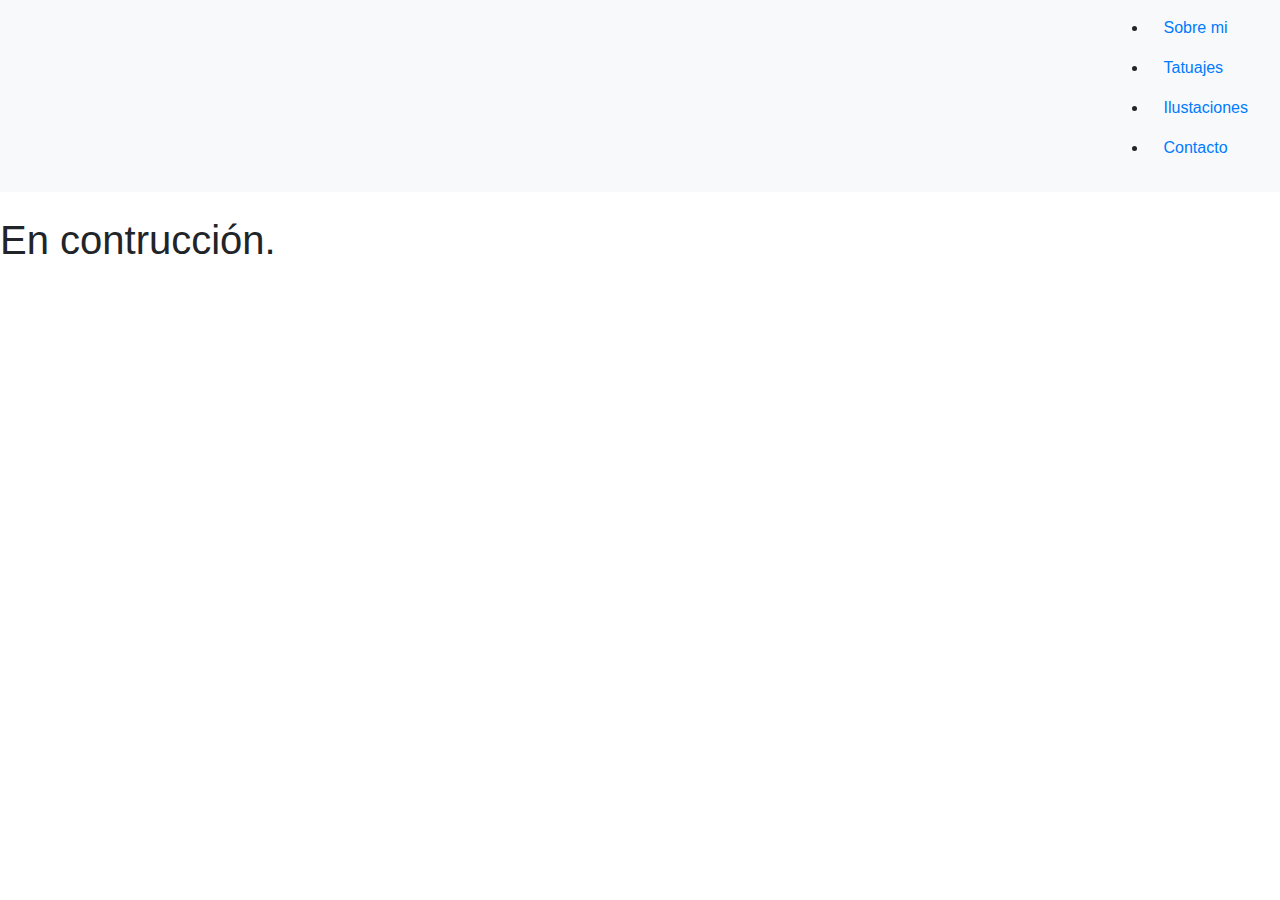
==== pages/contacto.html @ 29fcb174 "correcciones2preentrega" ====
<html lang="en">

<head>
    <meta charset="UTF-8">
    <meta http-equiv="X-UA-Compatible" content="IE=edge">
    <meta name="viewport" content="width=device-width, initial-scale=1.0">
    <link rel="stylesheet" href="css/style.css">
    <link rel="stylesheet" href="https://cdn.jsdelivr.net/npm/bootstrap@4.5.3/dist/css/bootstrap.min.css">
    <title>Document</title>
</head>

<body>
    <div>
        <div>
            <header>
                <nav class="navbar navbar-light bg-light" class="nav justify-content-center">
                    <div>
                        <a class="navbar-brand" href="#">
                            <img class="logonav" src="/docs/4.5/assets/brand/bootstrap-solid.svg" width="10" height="10" alt="" loading="lazy">
                        </a>
                    </div>
                     <ul>
                        <li class="nav-item"><a class="nav-link active" class="linkNav " href="../proyectonube/pages/sobre mi.html">Sobre mi</a></li>
                        <li class="nav-item"><a class="nav-link active" class="linkNav " href="../proyectonube/pages/tatuajes.html">Tatuajes</a></li>
                        <li class="nav-item"><a class="nav-link active" class="linkNav " href="../proyectonube/pages/ilustraciones.html">Ilustaciones</a></li>
                        <li class="nav-item"><a class="nav-link disable" class="linkNav " href="../proyectonube/pages/contacto.html" tabindex="-1" aria-disabled- "true">Contacto</a></li>
                    </ul>
                </nav>
            </header>
        </div>
        <br>
        <div>
            <h1>En contrucción.</h1>
        </div>
        <div><iframe src="https://www.google.com/maps/embed?pb=!1m18!1m12!1m3!1d196.49960147776392!2d-57.54464319206545!3d-38.000609200000014!2m3!1f0!2f0!3f0!3m2!1i1024!2i768!4f13.1!3m3!1m2!1s0x9584dc1ae30340d9%3A0xa132039259825fe3!2zR2FsZXLDrWEgU2FuIE1hcnTDrW4!5e0!3m2!1ses-419!2sar!4v1676749091906!5m2!1ses-419!2sar" width="400" height="300" style="border:0;" allowfullscreen="" loading="lazy" referrerpolicy="no-referrer-when-downgrade"></iframe>
        </div>
    </div>

    <script src="https://code.jquery.com/jquery-3.5.1.slim.min.js" integrity="sha384-DfXdz2htPH0lsSSs5nCTpuj/zy4C+OGpamoFVy38MVBnE+IbbVYUew+OrCXaRkfj" crossorigin="anonymous"></script>
    <script src="https://cdn.jsdelivr.net/npm/bootstrap@4.5.3/dist/js/bootstrap.bundle.min.js" integrity="sha384-ho+j7jyWK8fNQe+A12Hb8AhRq26LrZ/JpcUGGOn+Y7RsweNrtN/tE3MoK7ZeZDyx" crossorigin="anonymous"></script>
</body>

</html>
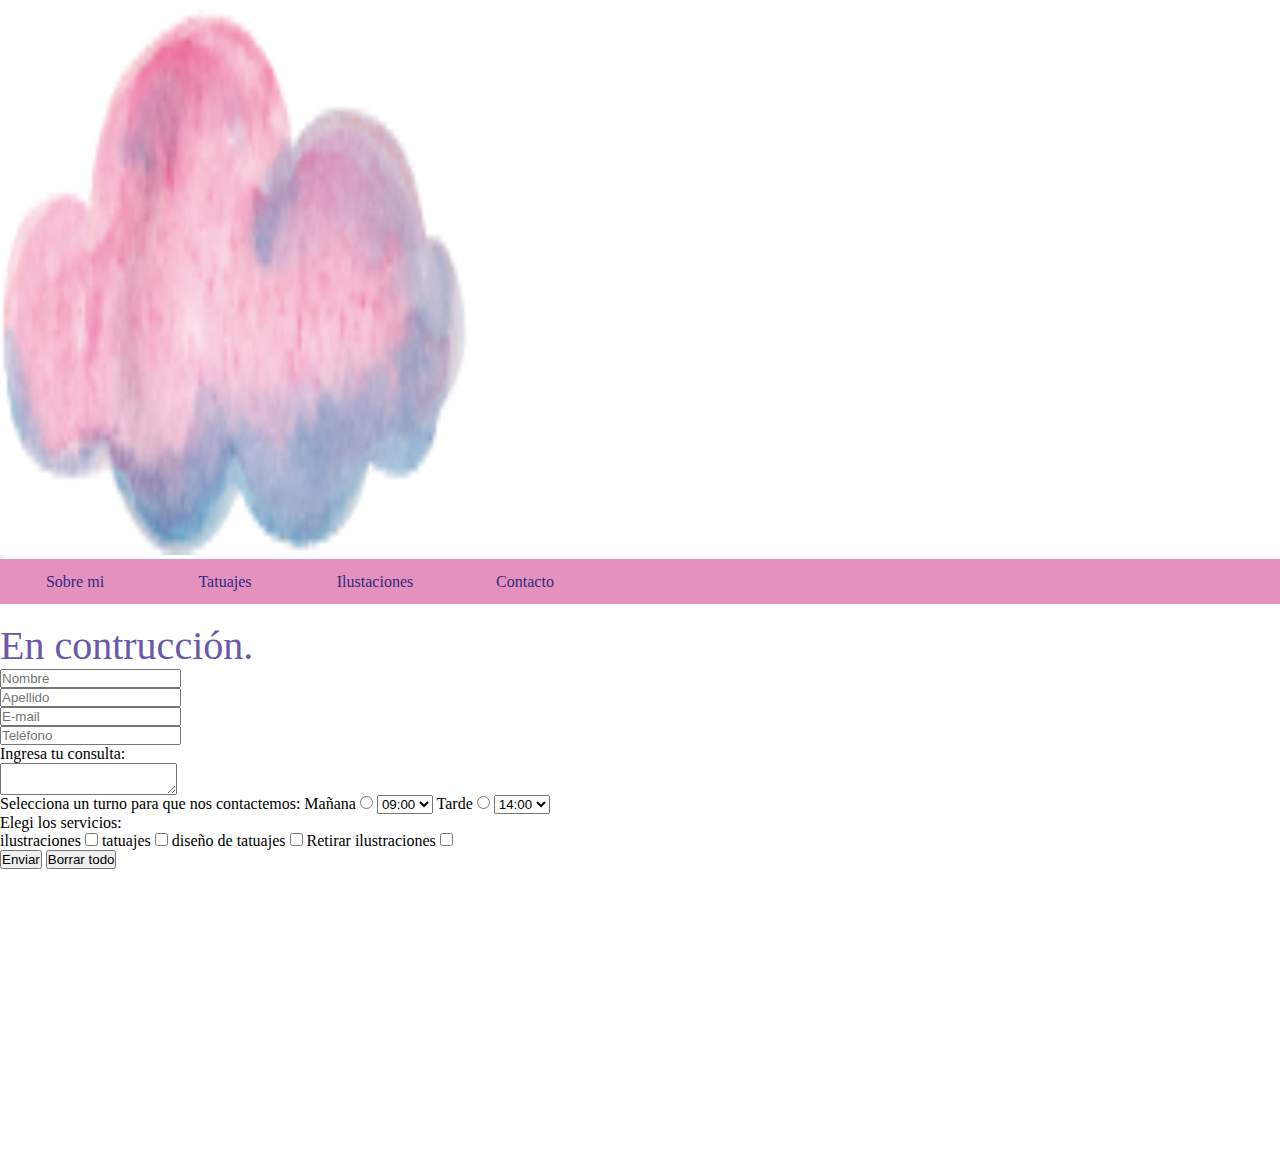
==== commit 477401e0: "segunda-entrega-correccion" ====
--- a/pages/contacto.html
+++ b/pages/contacto.html
@@ -1,12 +1,13 @@
 <html lang="en">
 
 <head>
-    <meta charset="UTF-8">
-    <meta http-equiv="X-UA-Compatible" content="IE=edge">
-    <meta name="viewport" content="width=device-width, initial-scale=1.0">
-    <link rel="stylesheet" href="css/style.css">
-    <link rel="stylesheet" href="https://cdn.jsdelivr.net/npm/bootstrap@4.5.3/dist/css/bootstrap.min.css">
-    <title>Document</title>
+        <title>Samantha nube 9</title>
+    <!-- Required meta tags -->
+    <meta charset=utf-8>
+    <meta name=viewport content="width=device-width, initial-sacale=1">
+    <link rel="stylesheet" href="../css/style.css">
+    <!--<link rel="stylesheet" href="https://cdn.jsdelivr.net/npm/bootstrap@4.5.3/dist/css/bootstrap.min.css"> -->
+    <title>Contacto</title>
 </head>
 
 <body>
@@ -19,6 +20,12 @@
                             <img class="logonav" src="/docs/4.5/assets/brand/bootstrap-solid.svg" width="10" height="10" alt="" loading="lazy">
                         </a>
                     </div>
+                            <div class="logo">
+                                <a class="navbar-brand" href="../index.html"><img src="../asset/imagenes/logo nube sam.png" alt="logo"></a></div> 
+                                <button class="navbar-toggler navbar-light bg-info" type="button" data-toggle="collapse" data-target="#navbarNavDropdown" aria-controls="navbarNavDropdown" aria-expanded="false" aria-label="Toggle navigation">
+                                    <span class="navbar-toggler-icon"></span>
+                                </button>
+                        
                      <ul>
                         <li class="nav-item"><a class="nav-link active" class="linkNav " href="../proyectonube/pages/sobre mi.html">Sobre mi</a></li>
                         <li class="nav-item"><a class="nav-link active" class="linkNav " href="../proyectonube/pages/tatuajes.html">Tatuajes</a></li>
@@ -31,6 +38,70 @@
         <br>
         <div>
             <h1>En contrucción.</h1>
+            <!-- Formulario de Contacto -->
+		<div class="Formulario">
+			<form action="recibe.html" method="POST" enctype="multipart/form-data">
+				<div class="form-row">
+					<div class="col-md-6 mb-3">
+						<input type="text" class="form-control" name="nombre" placeholder="Nombre" >
+					</div>
+					<div class="col-md-6 mb-3">
+						<input type="text" class="form-control" name="apellido" placeholder="Apellido">
+					</div>
+				</div>
+				<div class="form-row">
+					<div class="col-md-6 mb-3">
+						<input type="text" class="form-control" name="mail" placeholder="E-mail">
+					</div>
+					<div class="col-md-6 mb-3">
+						<input type="text" class="form-control" name="teléfono" placeholder="Teléfono">
+					</div>
+				</div>
+
+				<div>
+					<label class="Formulariotext1">Ingresa tu consulta:</label>
+				</div>		
+
+				<textarea class="form-control"></textarea>
+				<div class="alejar"></div>
+				<label class="Formulariotext2">Selecciona un turno para que nos contactemos:</label>
+				<label>Mañana</label>
+				<input type="radio" name="turno" value="manana">
+				<select>
+					<option>09:00</option>
+					<option>10:00</option>
+					<option>11:00</option>
+				</select>
+				<label class="Formulariotext2">Tarde</label>
+				<input type="radio" name="turno" value="manana">
+				<select>
+					<option>14:00</option>
+					<option>15:00</option>
+					<option>16:00</option>
+				</select>
+				<div>	
+					<div>	
+						<div class="alejar"></div>
+						<p class="Formulariotext2">Elegi los servicios:</p>
+					</div>
+
+					<div>	
+						<p class="Formulariotext2"><label>ilustraciones</label>
+							<input type="checkbox" name="servicios" value="Foto">
+							<label>tatuajes</label>
+							<input type="checkbox" name="servicos" value="Video">
+							<label>diseño de tatuajes</label>
+							<input type="checkbox" name="servicios" value="Fotoyvideo">
+							<label>Retirar ilustraciones</label>
+							<input type="checkbox" name="servicios" value="Edicion">
+
+							<div class="alejar"></div>
+
+							<button class="btn btn-dark boton" type="submit">Enviar</button>
+							<button class="btn btn-dark boton" type="submit">Borrar todo</button></p>
+						</div>
+					</form>
+				</div>
         </div>
         <div><iframe src="https://www.google.com/maps/embed?pb=!1m18!1m12!1m3!1d196.49960147776392!2d-57.54464319206545!3d-38.000609200000014!2m3!1f0!2f0!3f0!3m2!1i1024!2i768!4f13.1!3m3!1m2!1s0x9584dc1ae30340d9%3A0xa132039259825fe3!2zR2FsZXLDrWEgU2FuIE1hcnTDrW4!5e0!3m2!1ses-419!2sar!4v1676749091906!5m2!1ses-419!2sar" width="400" height="300" style="border:0;" allowfullscreen="" loading="lazy" referrerpolicy="no-referrer-when-downgrade"></iframe>
         </div>
--- a/css/style.css
+++ b/css/style.css
@@ -0,0 +1,124 @@
+/*Reset*/
+/* tipos googloe 
+texto 300 400 500 600
+font-family: 'Comfortaa', cursive;
+titulo 300 400 cursiva normal
+font-family: 'Shantell Sans', cursive;
+Paleta de colores
+lila #6858a1 R:104 G:88 B 161
+violeta #45358b R:69 G:53 B:139
+violeta oscuro #2f2a83 R:47 G:53 B:131
+rosa #e491bd R:228 G:145 b:189
+rosa(lila) #eaa3c8 R:234 G:163 B:200
+*/
+/*------------------index----------------*/
+
+* {
+    margin: 0;
+    padding: 0;
+}
+/*-----------------header----------------*/
+.body-index {
+    background-image: url("../asset/imagenes/fondonubesrosas.png");
+    background-repeat: no-repeat;
+    background-size: cover;
+    font-family: 'Comfortaa', cursive;
+    font-weight: 300;
+    font-size: 20px;
+}
+
+ul {
+    list-style: none;
+    padding: 0;
+    margin: 0;
+    background-color: #e491bd;
+    line-height: 45px;
+    overflow: auto;
+}
+
+li {
+    width: 150px;
+    /*display: inline-block; */
+    text-align: center;
+    float: left;
+}
+
+a {
+    text-decoration: none;
+    width: 150px;
+    display: block;
+    color: #2f2a83;
+}
+.header_index {
+    background-color: #6958ac;
+
+}
+
+.linkNav {
+    color: #6958ac;
+}
+
+.linkNavActivo {
+    color: #4a19ab;
+}
+
+#textFormat {
+    padding: 20px;
+    text-align: center;
+    font-family: 'Comfortaa', cursive;
+    font-weight: 300;
+    font-size: 20px;
+}
+
+h1 {
+    color: #6958ac;
+    font-family: 'Shantell Sans', cursive;
+    font-weight: 400;
+    font-size: 40px;
+}
+
+#textFormat h2 {
+
+     padding: 20px;
+    text-align: center;
+    font-family: 'Comfortaa', cursive;
+    font-weight: 400;
+    font-size: 20px;
+}
+
+.logonav {
+width: 30px;
+height: fit-content;
+}
+
+
+.textIndexNormal {
+     padding: 20px;
+    text-align: center;
+    font-family: 'Comfortaa', cursive;
+    font-weight: 300;
+    font-size: 20px;
+    color: #6958ac;
+    letter-spacing: 1px;
+    line-height: 140%;
+}
+
+img {
+    width: 468px;
+    height: 545px;
+    position: center;
+}
+
+.imgIndex4 .imgindex3 .imgIndex2 {
+    width: 468px;
+    height: 545px;
+}
+
+.logonav {
+    width: 10px;
+    height: 10px;
+}
+/*footer*/
+footer {
+    background-color: rgba(rgb(223, 108, 233) 0.5);
+}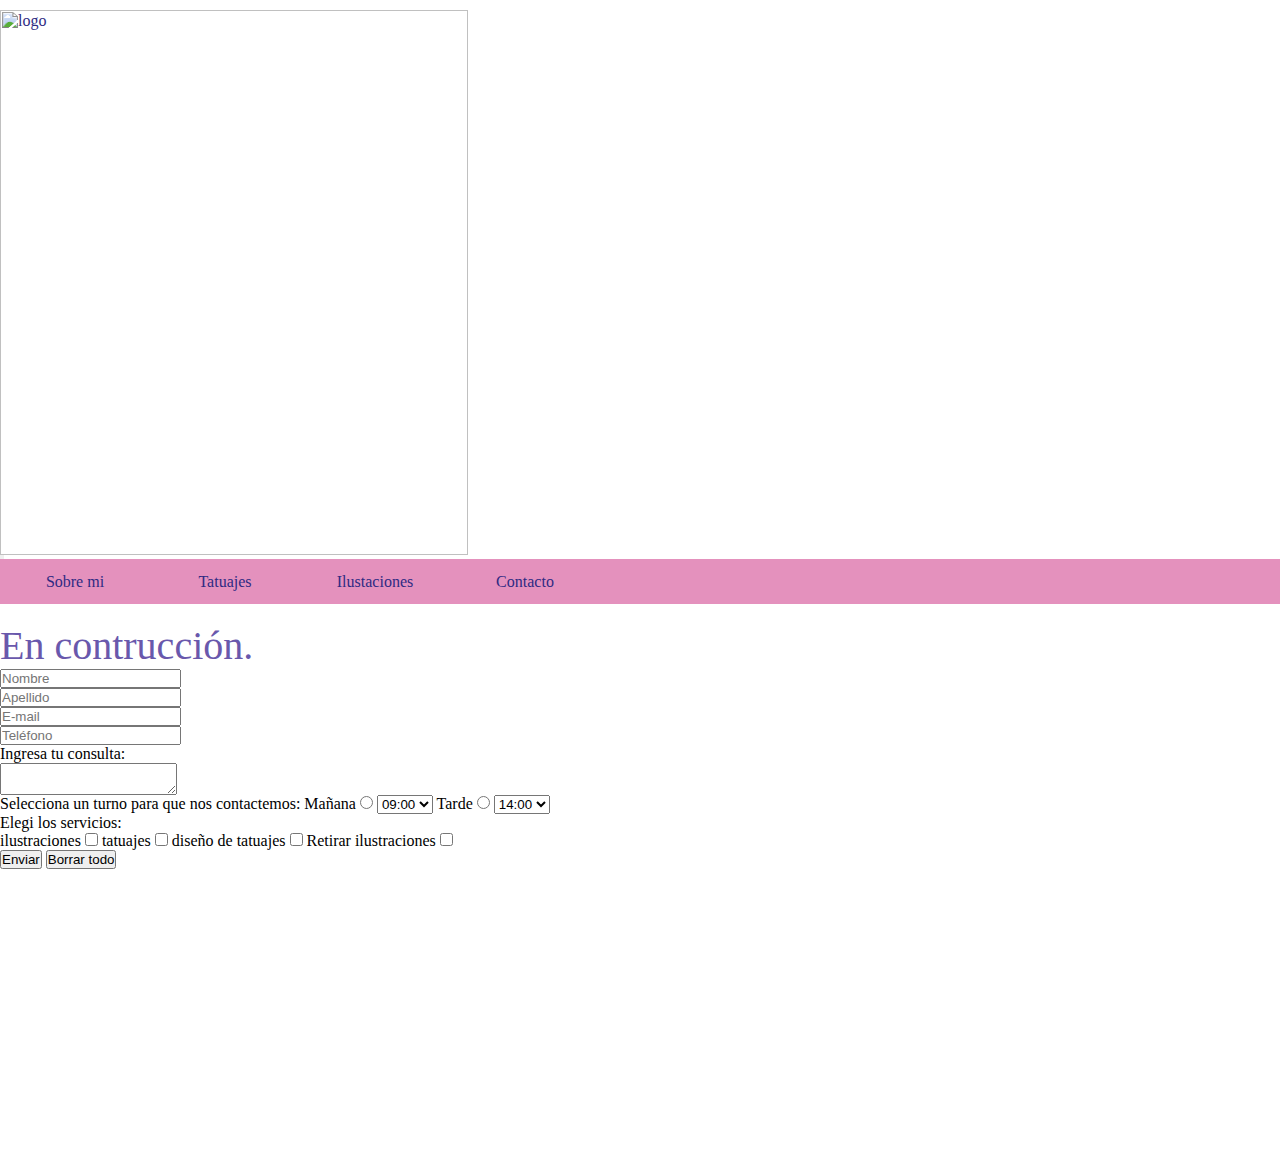
==== commit a47786f1: "agregado de imagenes" ====
--- a/pages/contacto.html
+++ b/pages/contacto.html
@@ -7,6 +7,9 @@
     <meta name=viewport content="width=device-width, initial-sacale=1">
     <link rel="stylesheet" href="../css/style.css">
     <!--<link rel="stylesheet" href="https://cdn.jsdelivr.net/npm/bootstrap@4.5.3/dist/css/bootstrap.min.css"> -->
+	<link rel="preconnect" href="https://fonts.googleapis.com">
+    <link rel="preconnect" href="https://fonts.gstatic.com" crossorigin>
+    <link href="https://fonts.googleapis.com/css2?family=Poiret+One&family=Rampart+One&display=swap" rel="stylesheet">
     <title>Contacto</title>
 </head>
 
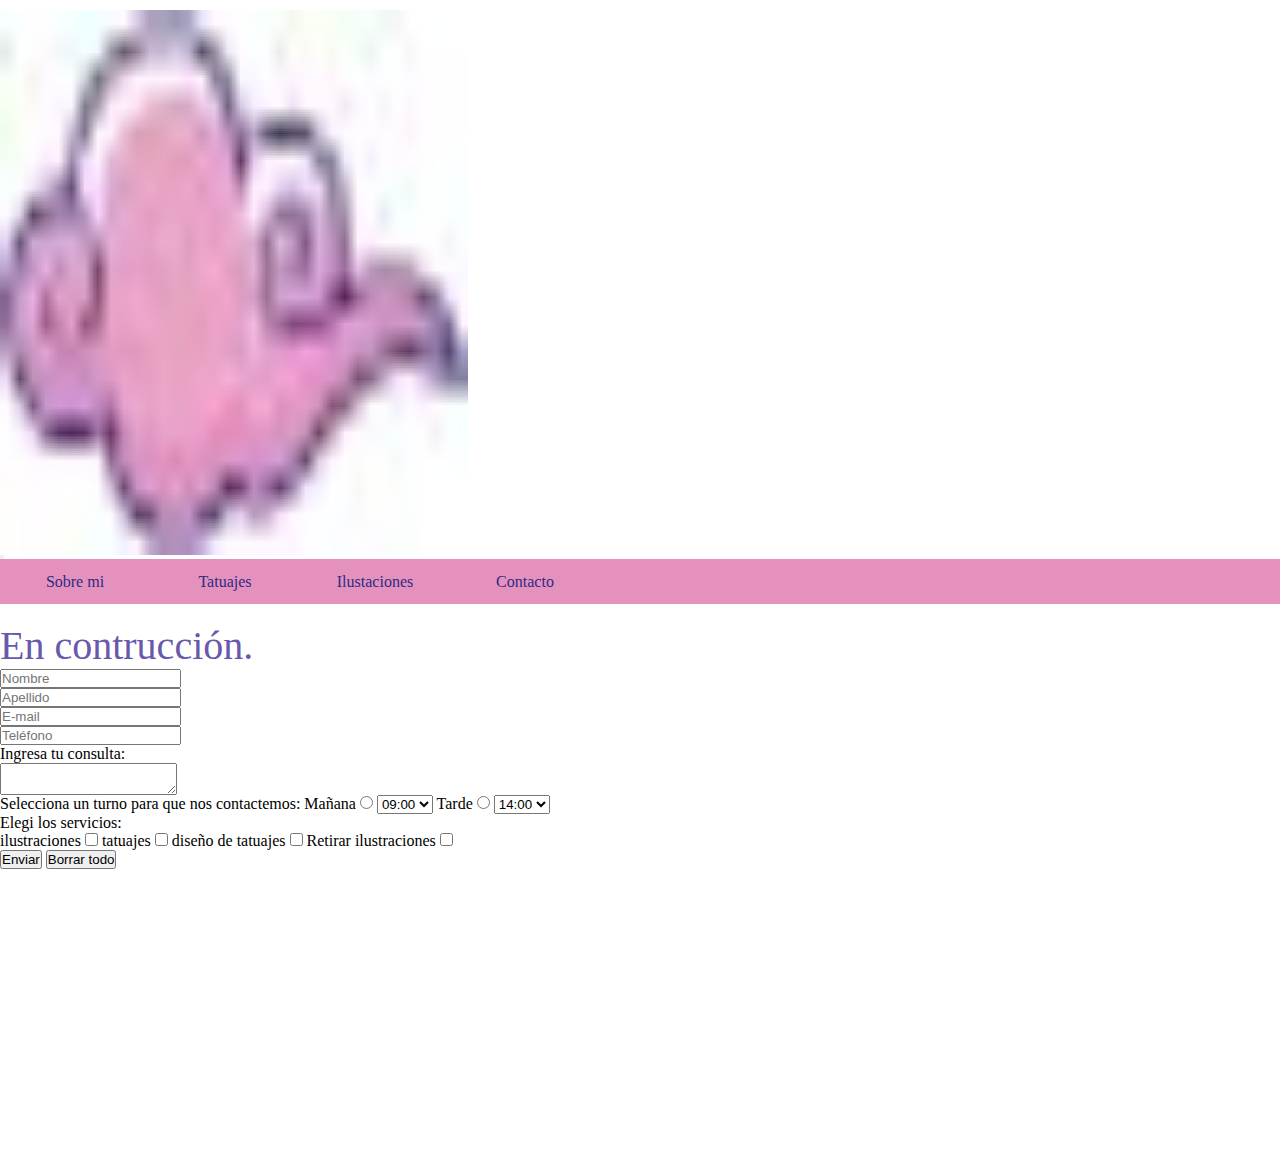
==== commit 1e2b9ffe: "bootstrap1" ====
--- a/pages/contacto.html
+++ b/pages/contacto.html
@@ -24,16 +24,17 @@
                         </a>
                     </div>
                             <div class="logo">
-                                <a class="navbar-brand" href="../index.html"><img src="../asset/imagenes/logo nube sam.png" alt="logo"></a></div> 
+                                <a class="navbar-brand" href="..//index.html"><img src="../asset/logos/logosam40.jpg" alt="logo"></a></div> 
                                 <button class="navbar-toggler navbar-light bg-info" type="button" data-toggle="collapse" data-target="#navbarNavDropdown" aria-controls="navbarNavDropdown" aria-expanded="false" aria-label="Toggle navigation">
                                     <span class="navbar-toggler-icon"></span>
                                 </button>
                         
                      <ul>
-                        <li class="nav-item"><a class="nav-link active" class="linkNav " href="../proyectonube/pages/sobre mi.html">Sobre mi</a></li>
-                        <li class="nav-item"><a class="nav-link active" class="linkNav " href="../proyectonube/pages/tatuajes.html">Tatuajes</a></li>
-                        <li class="nav-item"><a class="nav-link active" class="linkNav " href="../proyectonube/pages/ilustraciones.html">Ilustaciones</a></li>
-                        <li class="nav-item"><a class="nav-link disable" class="linkNav " href="../proyectonube/pages/contacto.html" tabindex="-1" aria-disabled- "true">Contacto</a></li>
+                        <li class="nav-item"><a class="nav-link active" class="linkNav " href="..//ProyectoNube-1/pages/sobre mi.html">Sobre mi</a></li>
+                        <li class="nav-item"><a class="nav-link active" class="linkNav " href="..//ProyectoNube-1/pages/tatuajes.html">Tatuajes</a></li>
+                        <li class="nav-item"><a class="nav-link active" class="linkNav " href="../ProyectoNube-1/pages/ilustraciones.html">Ilustaciones</a></li>
+                        <li class="nav-item"><a class="nav-link disable" class="linkNav " href="..//ProyectoNube-1/pages/contacto.html" tabindex="-1" aria-disabled- "true">Contacto</a></li>
+					
                     </ul>
                 </nav>
             </header>
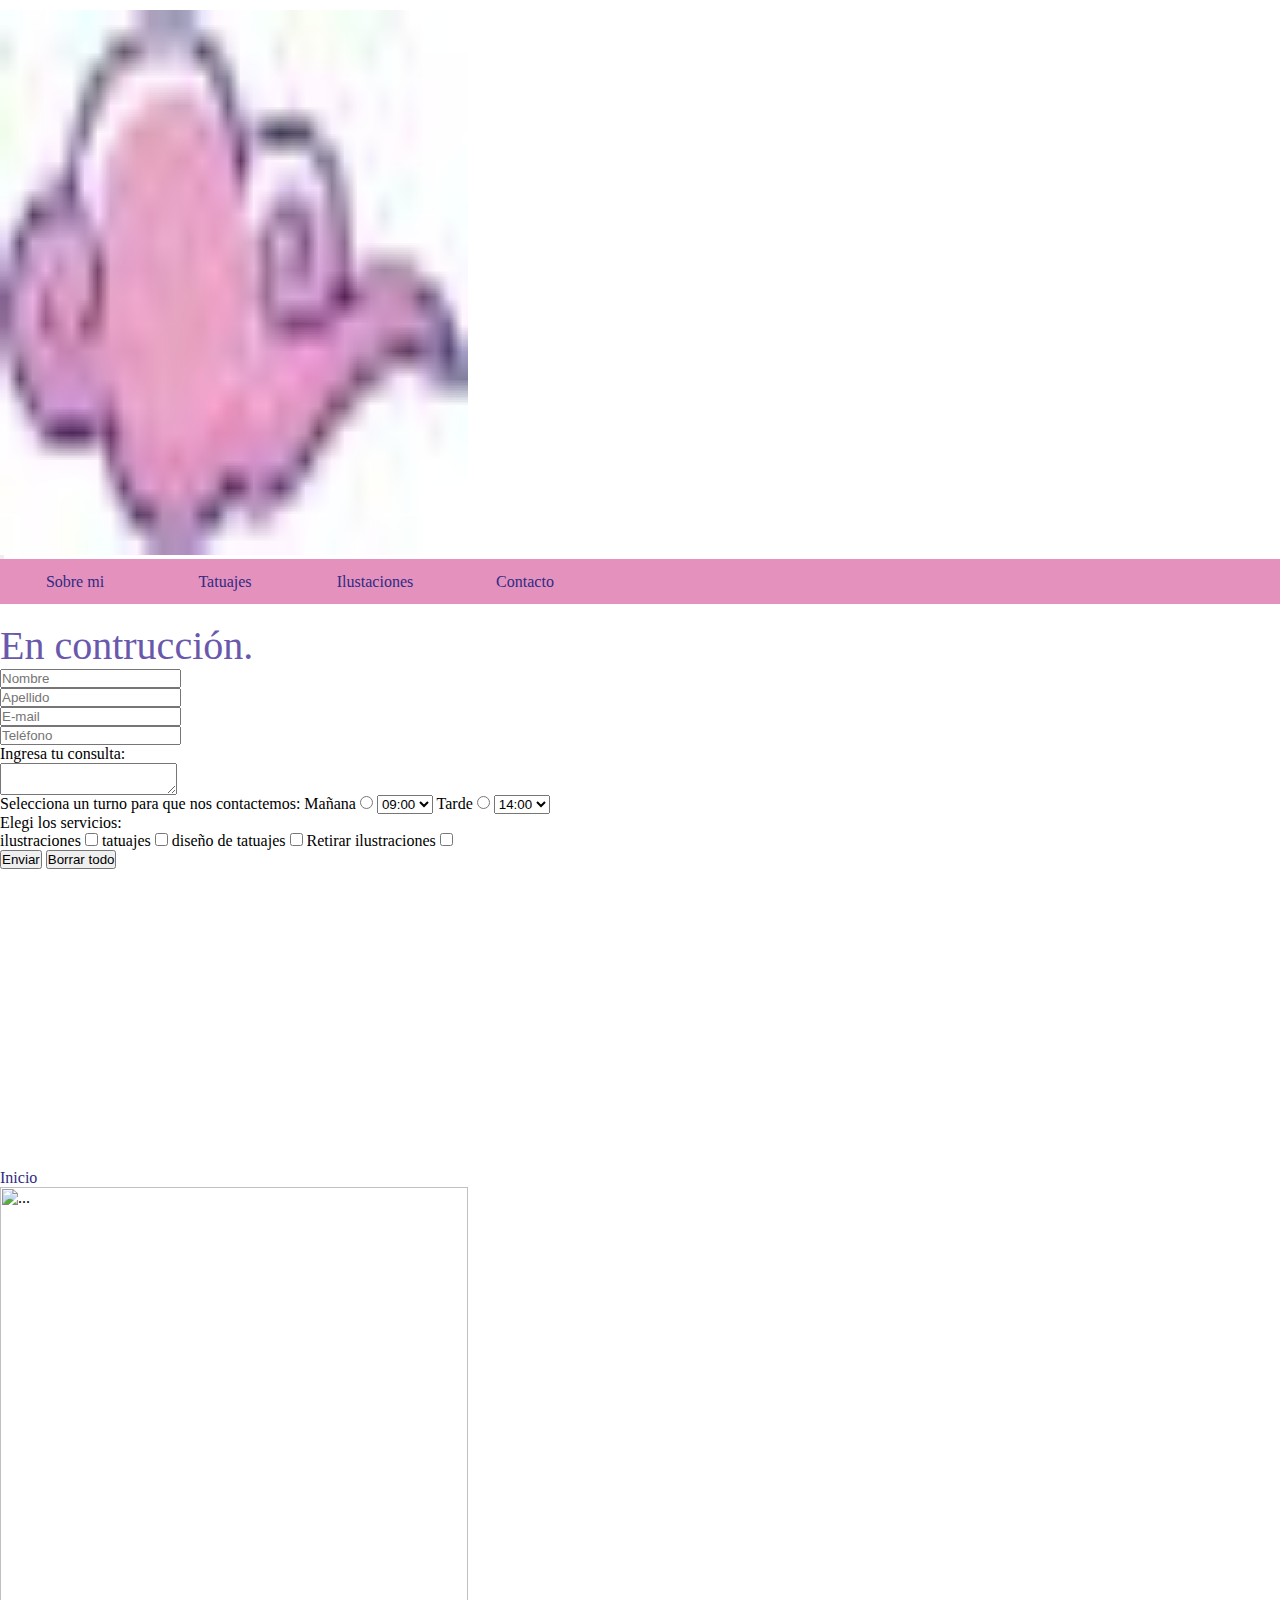
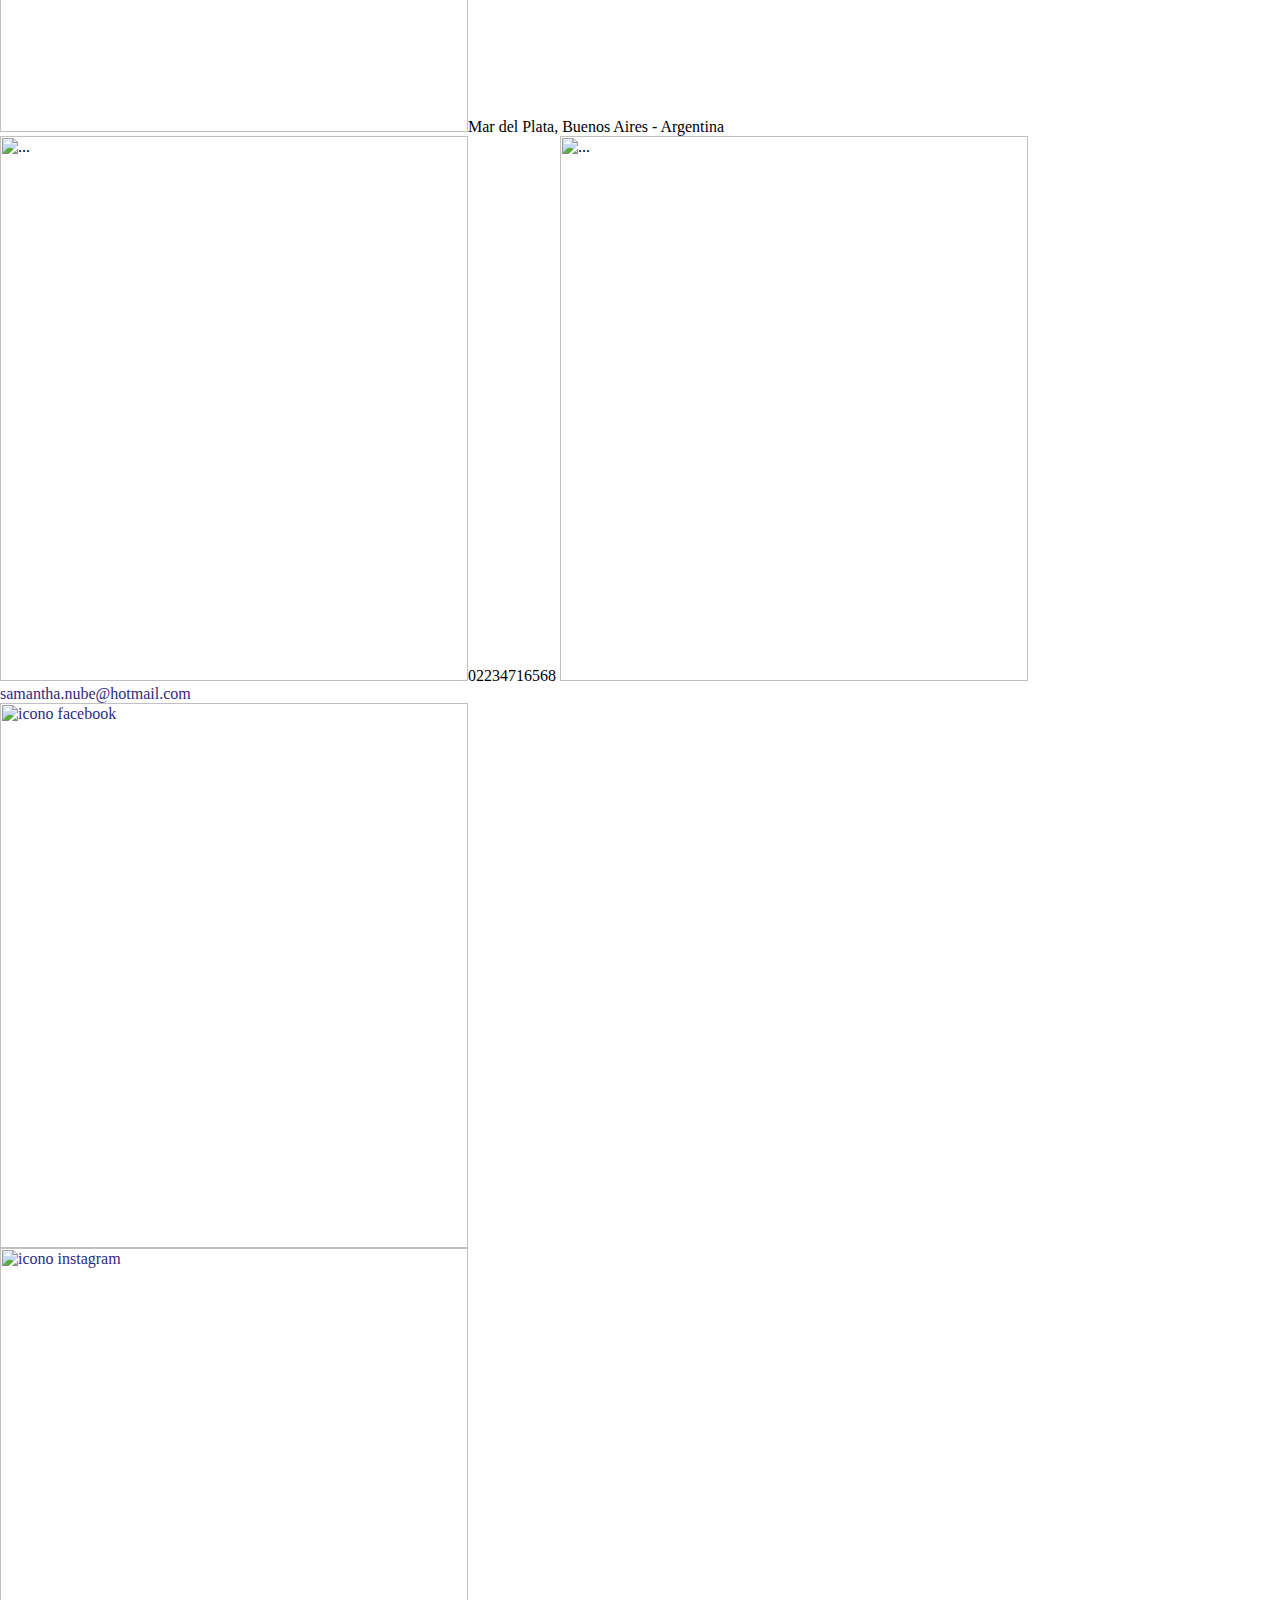
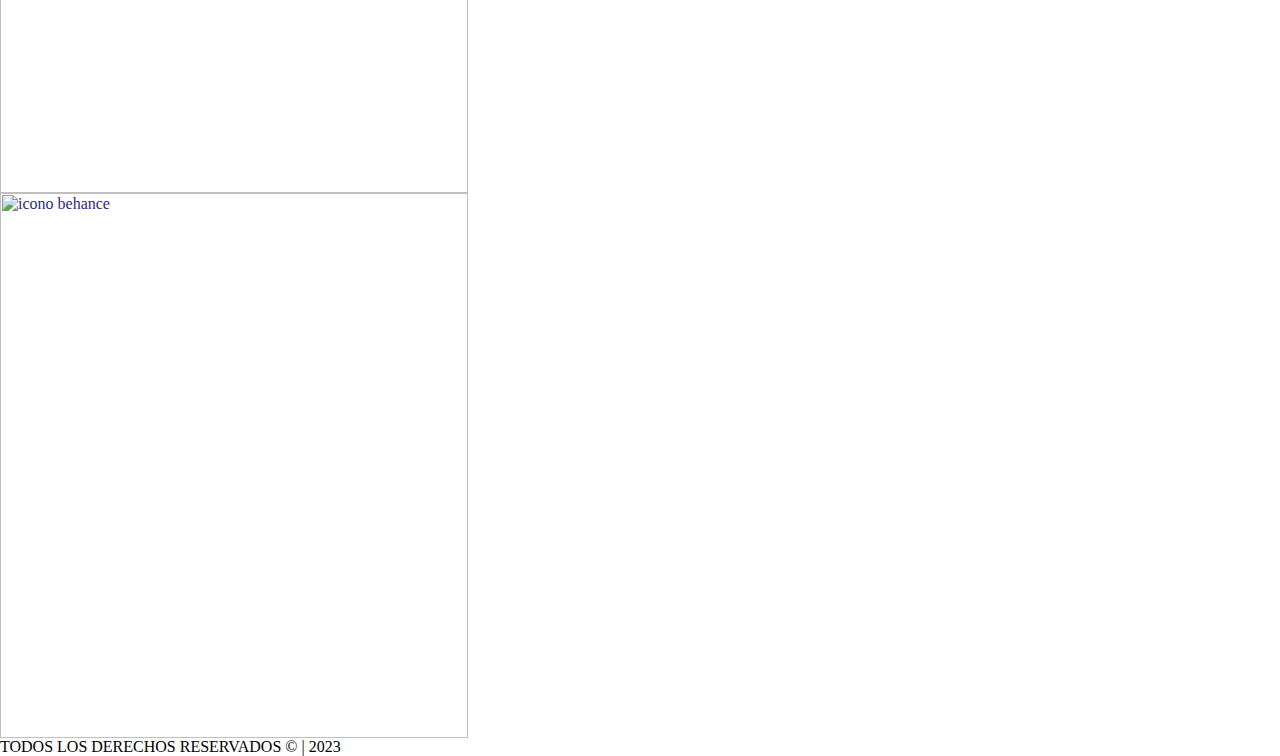
==== commit 438d7e03: "cambios preentrega" ====
--- a/pages/contacto.html
+++ b/pages/contacto.html
@@ -111,8 +111,42 @@
         </div>
     </div>
 
-    <script src="https://code.jquery.com/jquery-3.5.1.slim.min.js" integrity="sha384-DfXdz2htPH0lsSSs5nCTpuj/zy4C+OGpamoFVy38MVBnE+IbbVYUew+OrCXaRkfj" crossorigin="anonymous"></script>
-    <script src="https://cdn.jsdelivr.net/npm/bootstrap@4.5.3/dist/js/bootstrap.bundle.min.js" integrity="sha384-ho+j7jyWK8fNQe+A12Hb8AhRq26LrZ/JpcUGGOn+Y7RsweNrtN/tE3MoK7ZeZDyx" crossorigin="anonymous"></script>
-</body>
+    <!-- Linea Pre Footer -->
+    <div class="Linea"></div>
+
+    <!-- Footer -->
+    <div class="footer">
+        <div class="cardfooter">
+            <div class="cardheader card__cardheader">
+                <a class="navbar-brand card__cardheader--navbar-brand" href="./index.html">Inicio</a>
+            </div>
+
+            <!-- Ubicación -->
+            <div class="card-body">
+                <div class="mail">
+                    <img src="..." alt="..."><span>Mar del Plata, Buenos Aires - Argentina</span>
+                </div>
+
+                <!-- Contacto -->
+                <div class="mail">
+                    <img src="..." alt="..."><span>02234716568</span>
+                    <img src="..." alt="..."><a href="mailto:samantha.nube@hotmail.com">samantha.nube@hotmail.com</a>
+                </div>
+
+                <!-- Redes Sociales -->
+                <div class="Redes">
+                    <a href="https://www.facebook.com/samantha.nube" target="_blank"><img src="..//ProyectoNube-1/asset/logos/logoface.jpg" alt="icono facebook"></a>
+                    <a href="https://www.instagram.com/samanthanube/" target="_blank"><img src="#" alt="icono instagram"></a>
+                <!-- <a href="https://www.linkedin.com" target="_blank"><img src="#" alt="icono linkedin"></a> --> 
+                    <a href="https://www.behance.net/" target="_blank"><img src="#" alt="icono behance"></a>
+                </div>
+
+            </div>
+            <div class="mail2">
+                <p>TODOS LOS DERECHOS RESERVADOS © | 2023</p>
+                <!--Bootstrap -->
+                <script src="..//ProyectoNube-1/bootstrap/js/bootstrap.bundle.min.js"></script>
+                <script src="..//ProyectoNube-1/bootstrap/js/jquery-3.5.1.slim.min.js"></script>
+
 
 </html>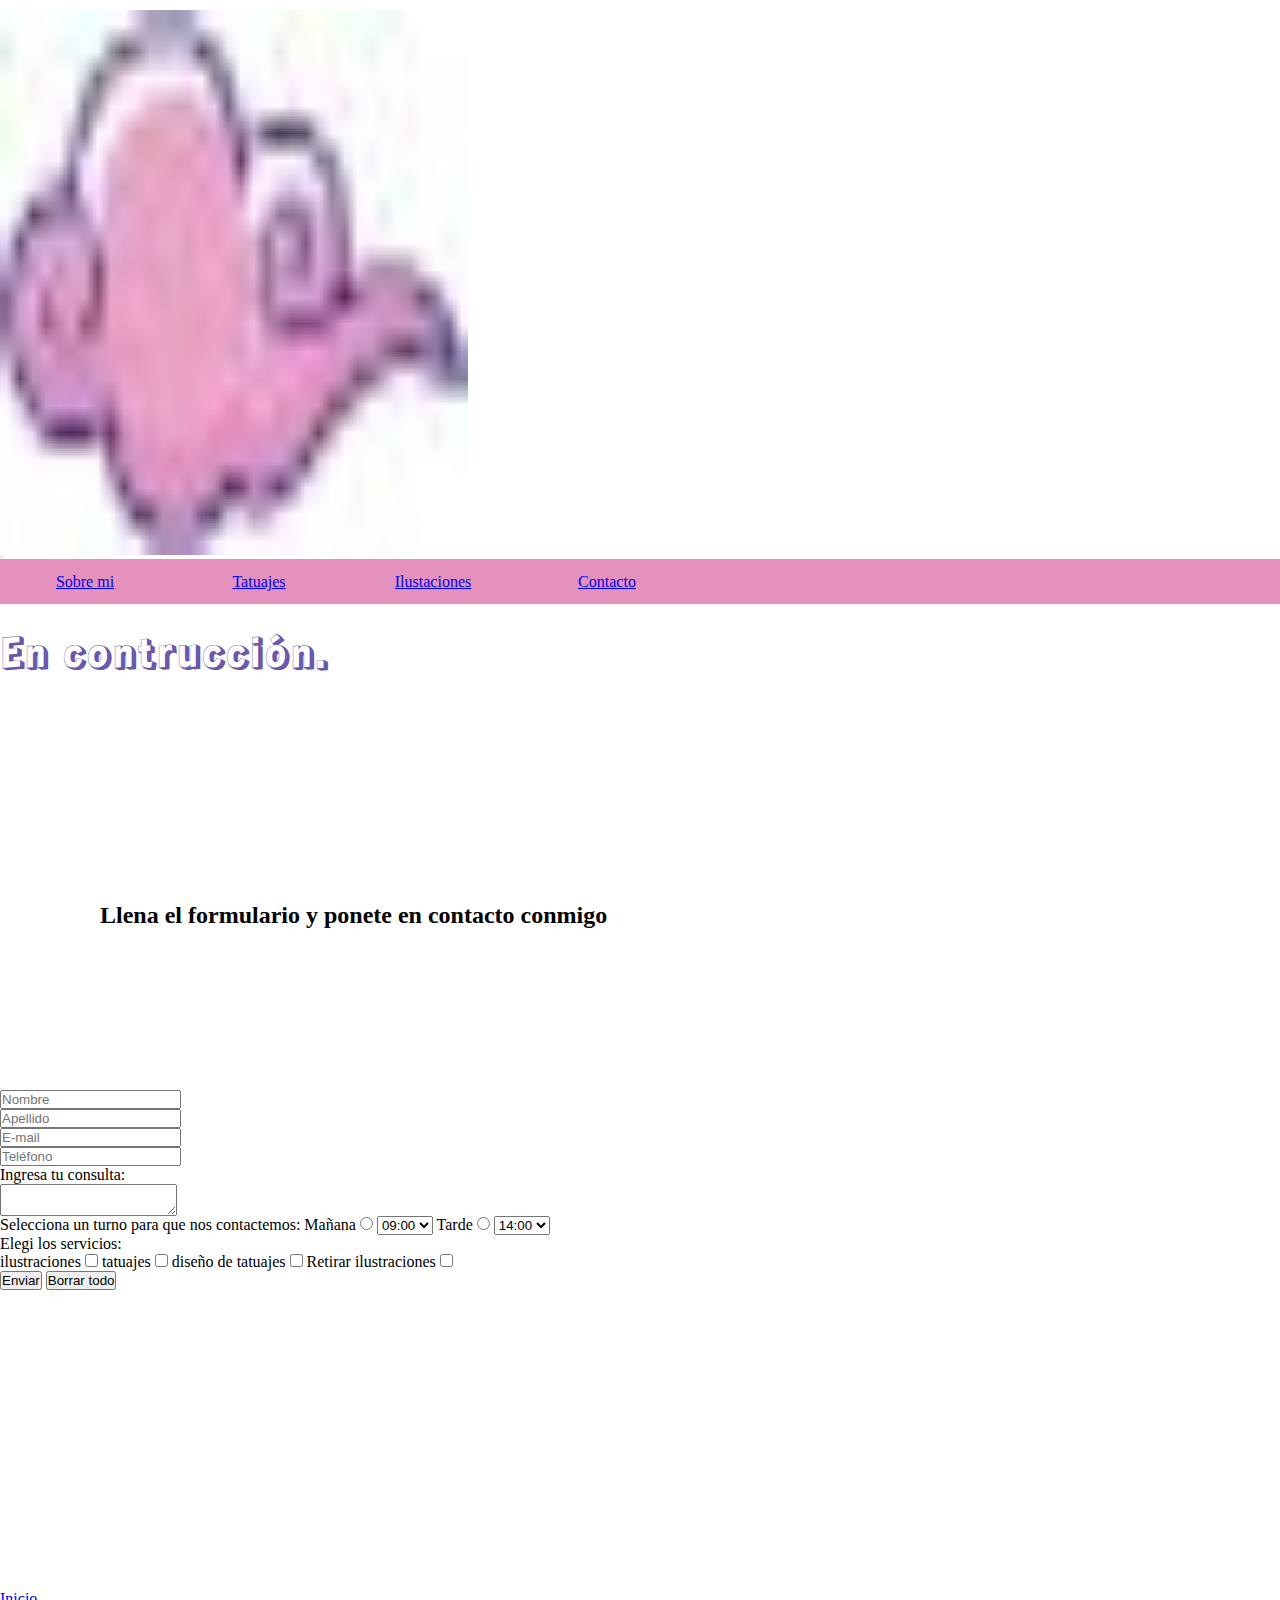
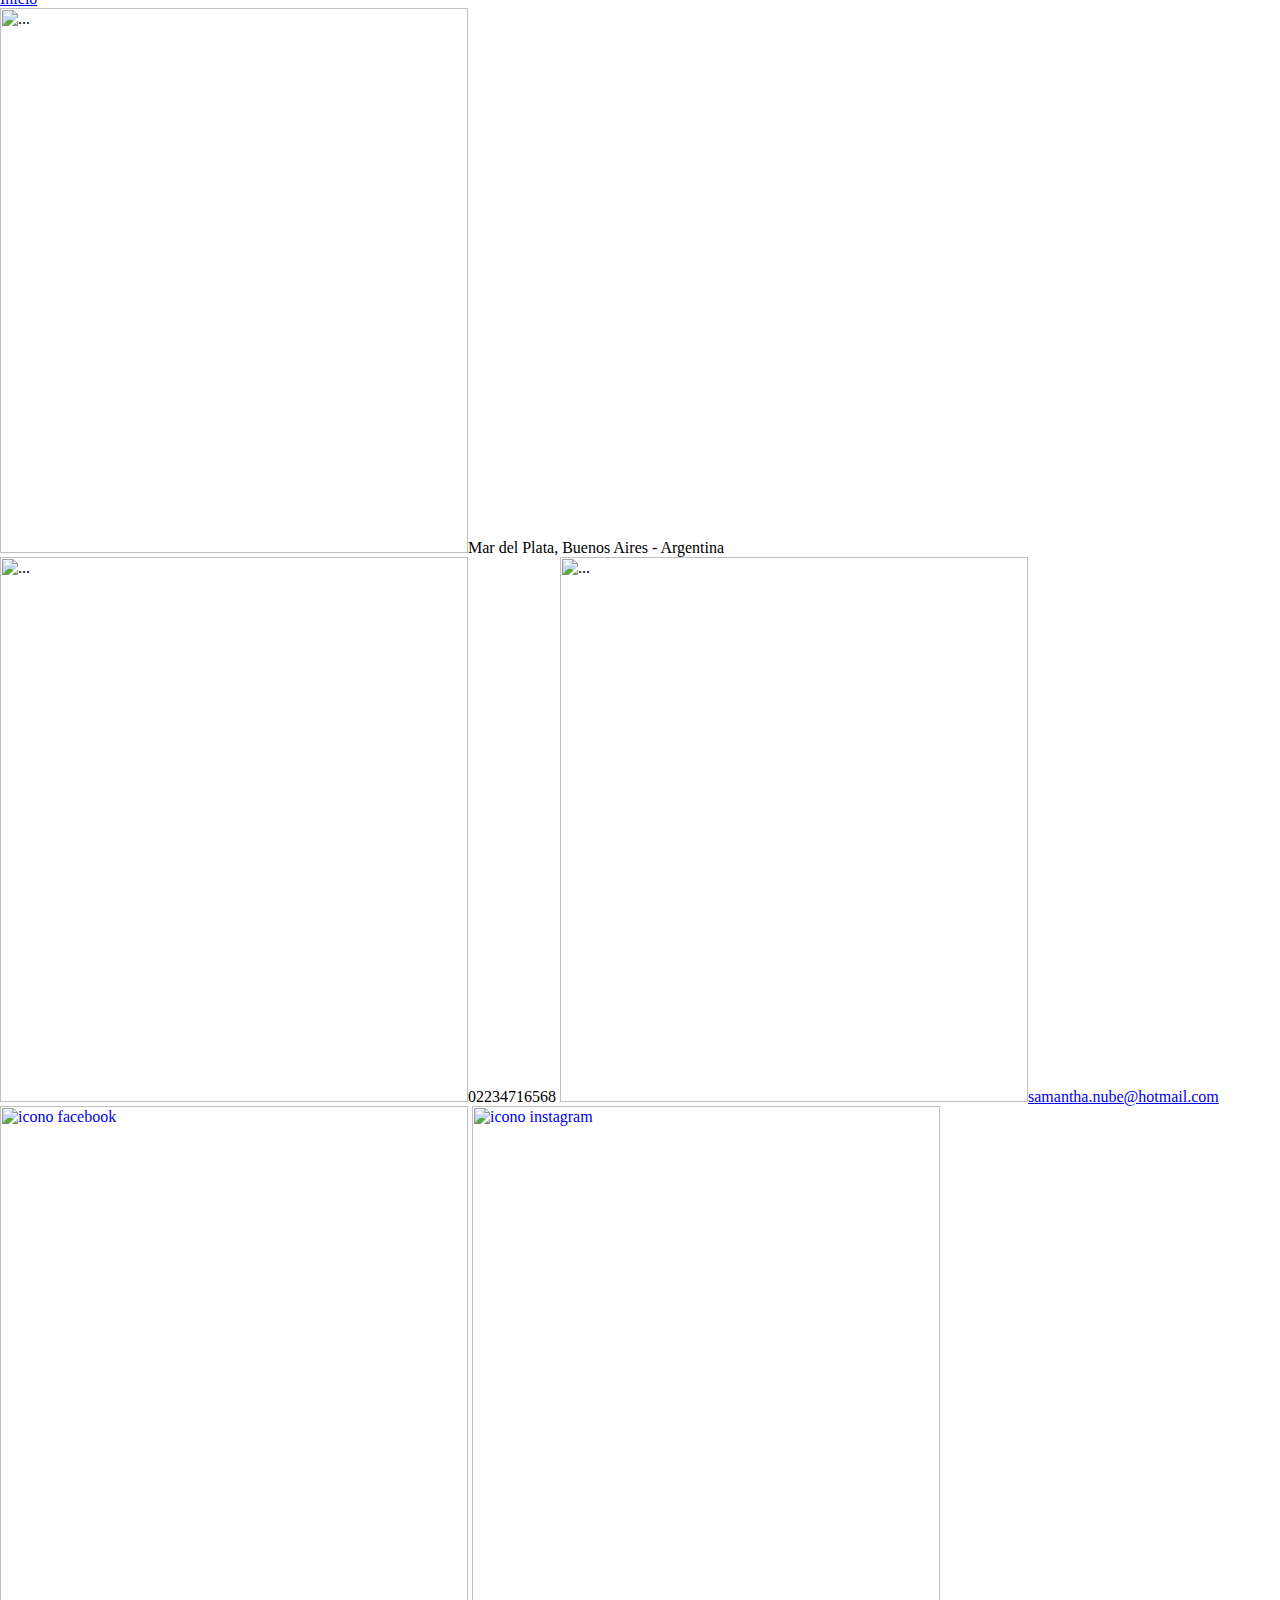
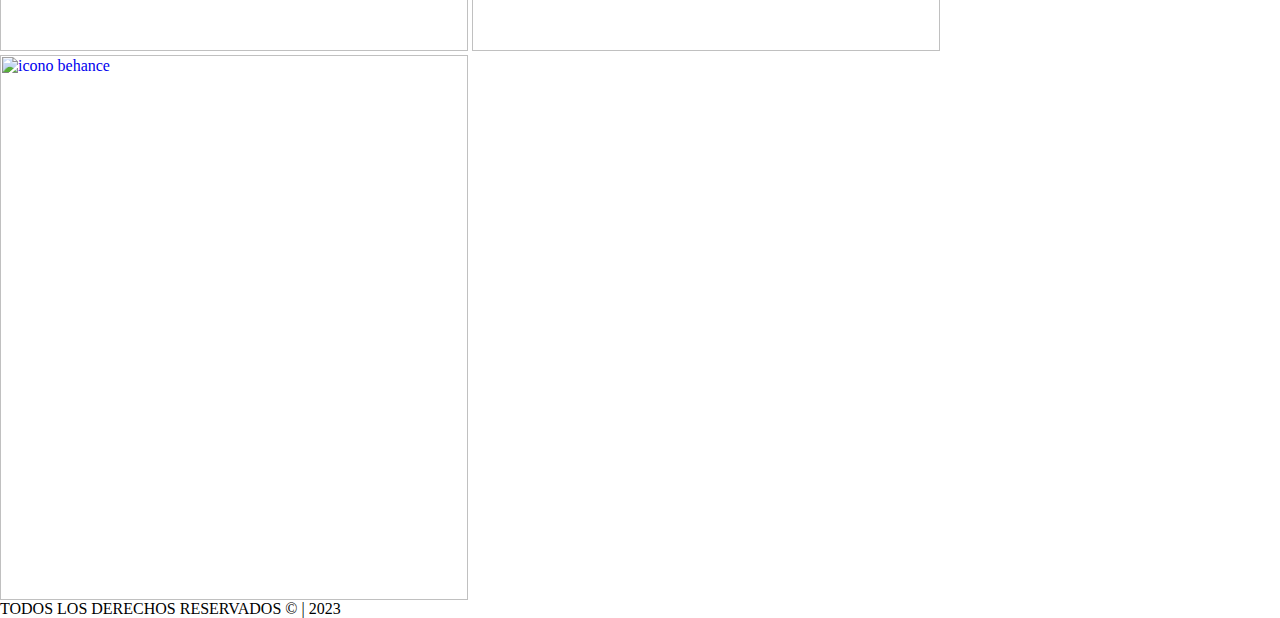
==== commit 1525b654: "flexbox 1" ====
--- a/pages/contacto.html
+++ b/pages/contacto.html
@@ -42,6 +42,15 @@
         <br>
         <div>
             <h1>En contrucción.</h1>
+			<div id="content">
+				<div class="banner">
+					<div>
+                       <h2>Llena el formulario y ponete en contacto conmigo</h2>
+					   
+					</div>	
+				</div>
+
+			</div>
             <!-- Formulario de Contacto -->
 		<div class="Formulario">
 			<form action="recibe.html" method="POST" enctype="multipart/form-data">
--- a/css/style.css
+++ b/css/style.css
@@ -1,9 +1,7 @@
 /*Reset*/
 /* tipos googloe 
-texto 300 400 500 600
-font-family: 'Comfortaa', cursive;
-titulo 300 400 cursiva normal
-font-family: 'Shantell Sans', cursive;
+cuerpo font-family: 'Poiret One', cursive;
+titulos font-family: 'Rampart One', cursive;
 Paleta de colores
 lila #6858a1 R:104 G:88 B 161
 violeta #45358b R:69 G:53 B:139
@@ -17,16 +15,42 @@
     margin: 0;
     padding: 0;
 }
-/*-----------------header----------------*/
+
+@import url('https://fonts.googleapis.com/css2?family=Poiret+One&family=Rampart+One&display=swap');
+
 .body-index {
-    background-image: url("../asset/imagenes/fondonubesrosas.png");
+    background-image: url("../asset/fondos/grillablanca.jpg");
     background-repeat: no-repeat;
     background-size: cover;
-    font-family: 'Comfortaa', cursive;
     font-weight: 300;
-    font-size: 20px;
 }
 
+.typerP{
+    font-family: 'Poiret One', cursive;
+    font-weight: 400;
+}
+
+.typerR{
+    font-family: 'Poiret One', cursive;
+    font-weight: 400;
+}
+.colorVioleta{
+    color: #2f2a83;
+}
+.coloRosa{
+    color: #e491bd;
+}
+.coloRosaL{
+    color: #eaa3c8;
+}
+/*-----------------header----------------*/
+#header{
+    min-height: 120px;
+    display: flex;
+    flex-direction: row;
+    justify-content: space-between;
+    align-items: center;
+}
 ul {
     list-style: none;
     padding: 0;
@@ -38,16 +62,28 @@
 
 li {
     width: 150px;
-    /*display: inline-block; */
+    display: inline-block; 
+    padding: 0 10px;
     text-align: center;
-    float: left;
+    /*float: left;*/
 }
 
-a {
+#header li a {
     text-decoration: none;
+    font-size: 22px;
     width: 150px;
     display: block;
     color: #2f2a83;
+}
+#header .logo{
+    margin-left: 20px;
+}
+#header .turnos a{
+    display: inline-block;
+    text-decoration: none;
+    font-size: 20px;
+    padding: 0.5em 0.75em;
+    margin-right: 20px;
 }
 .header_index {
     background-color: #6958ac;
@@ -65,14 +101,14 @@
 #textFormat {
     padding: 20px;
     text-align: center;
-    font-family: 'Comfortaa', cursive;
+    font-family: 'Rampart One', cursive;
     font-weight: 300;
     font-size: 20px;
 }
 
 h1 {
     color: #6958ac;
-    font-family: 'Shantell Sans', cursive;
+    font-family: 'Rampart One', cursive;
     font-weight: 400;
     font-size: 40px;
 }
@@ -81,7 +117,7 @@
 
      padding: 20px;
     text-align: center;
-    font-family: 'Comfortaa', cursive;
+    font-family: 'Rampart One', cursive;
     font-weight: 400;
     font-size: 20px;
 }
@@ -95,8 +131,8 @@
 .textIndexNormal {
      padding: 20px;
     text-align: center;
-    font-family: 'Comfortaa', cursive;
-    font-weight: 300;
+    font-family: 'Poiret One', cursive;
+    font-weight: 400;
     font-size: 20px;
     color: #6958ac;
     letter-spacing: 1px;
@@ -121,4 +157,18 @@
 /*footer*/
 footer {
     background-color: rgba(rgb(223, 108, 233) 0.5);
-}+}
+
+
+/*---------------Contacto--------------*/
+.banner {
+    min-height: 350px;
+    display: flex;
+    flex-direction: row;
+    align-items: center;
+}
+#content {
+    max-width: 1080px;
+    margin: auto;
+    padding-top: 60px;
+}
